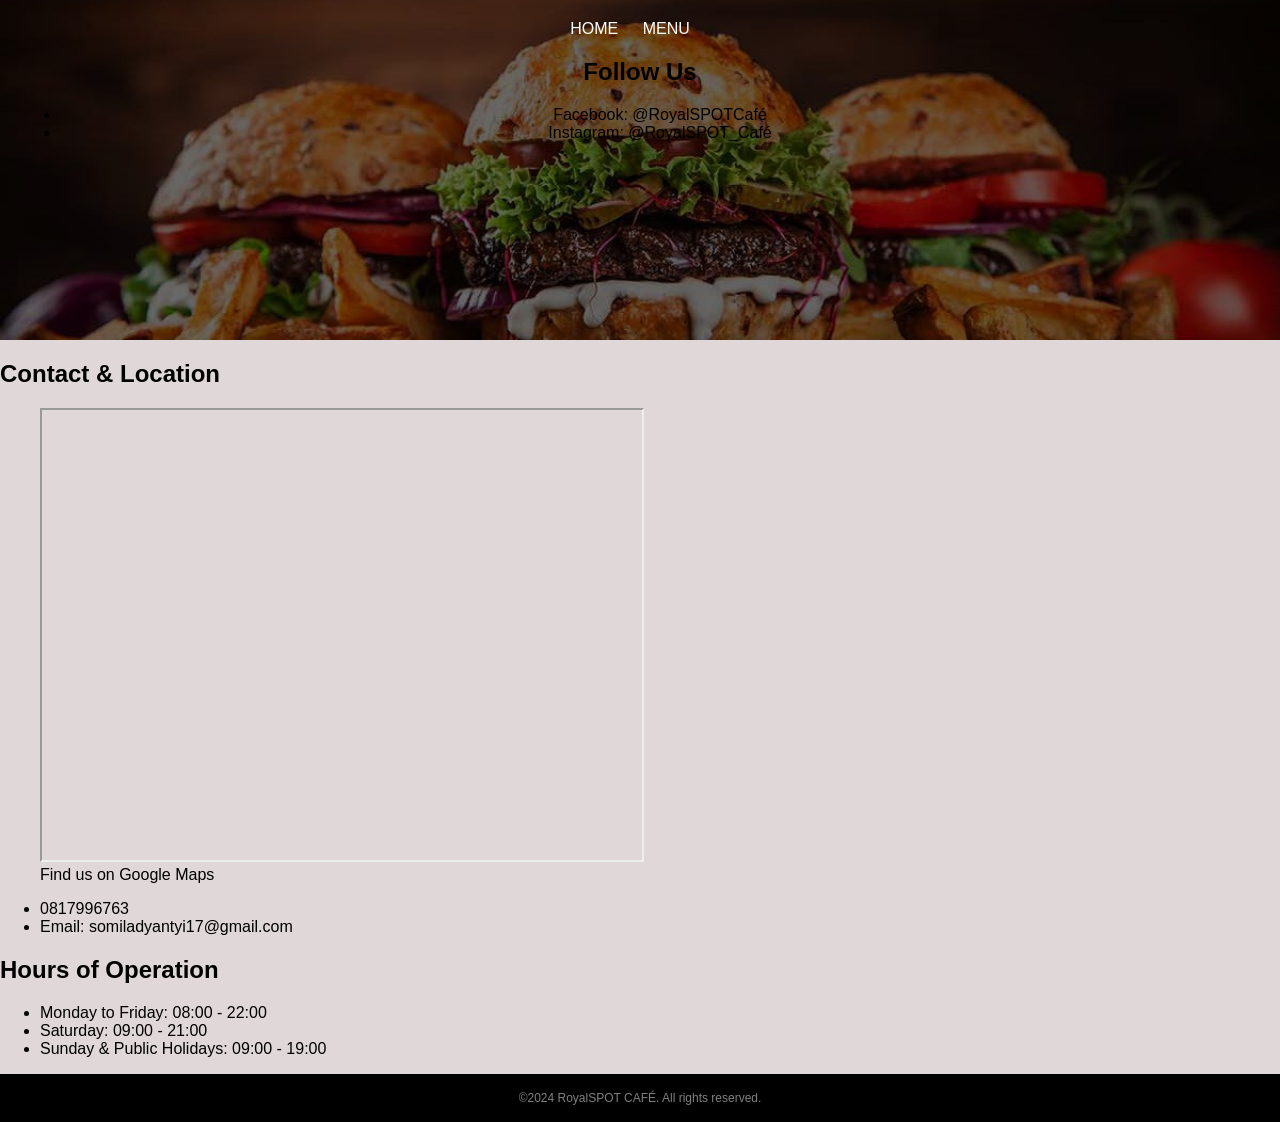
==== hours_and_contact.html @ 7313a9db "Initial commit - RoyalSpot Cafe working with MySQL" ====
<!DOCTYPE html>
<html lang="en">
<head>
    <meta charset="UTF-8">
    <meta name="viewport" content="width=device-width, initial-scale=1.0">
    <title>RoyalSpot Cafe</title>
    <link rel="stylesheet" href="styles.css">
    <link rel="stylesheet" href="map.css">
    <style>
        /* Accessible replacement for deprecated <marquee> */
        .marquee {
            overflow: hidden;
            background: transparent;
        }
        .marquee h1 {
            display: inline-block;
            white-space: nowrap;
            padding-left: 100%;
            margin: 0;
            animation: marquee 12s linear infinite;
            font-size: 1.25rem;
        }
        @keyframes marquee {
            0%   { transform: translateX(0%); }
            100% { transform: translateX(-100%); }
        }
        /* Respect user preference for reduced motion */
        @media (prefers-reduced-motion: reduce) {
            .marquee h1 {
                animation: none;
                padding-left: 0;
            }
        }
    </style>
</head>
<body>
<header>
    <nav>
        <ul>
            <li><a href="index.html">HOME</a></li>
            <li><a href="menu.html">MENU</a></li>
        </ul>
    </nav>

    <div class="social">
        <h2>Follow Us</h2>
        <ul>
            <li>Facebook: @RoyalSPOTCafé</li>
            <li>Instagram: @RoyalSPOT_Café</li>
        </ul>
    </div>

    <div class="marquee" role="status" aria-live="polite">
        <h1>We look forward to serving you!</h1>
    </div>
</header>

<main>
    <section aria-labelledby="contact-heading">
        <h2 id="contact-heading">Contact &amp; Location</h2>
        <figure>
            <iframe class="map-iframe" title="RoyalSpot Cafe location map" src="https://www.google.com/maps/embed?pb=!1m18!1m12!1m3!1d7968.995400314075!2d26.88459976578574!3d-31.893280478661385!2m3!1f0!2f0!3f0!3m2!1i1024!2i768!4f13.1!3m3!1m2!1s0x1e623f15b15d3c99%3A0x2c0a93e175ee5250!2sThe%20Black%20Swan!5e1!3m2!1sen!2sus!4v1740727584369!5m2!1sen!2sus" width="600" height="450" loading="lazy" allowfullscreen></iframe>
            <figcaption>Find us on Google Maps</figcaption>
        </figure>

        <ul>
            <li><i class="fa-brands fa-square-whatsapp"></i> 0817996763</li>
            <li>Email: somiladyantyi17@gmail.com</li>
        </ul>
    </section>

    <section aria-labelledby="hours-heading">
        <h2 id="hours-heading">Hours of Operation</h2>
        <ul>
            <li>Monday to Friday: 08:00 - 22:00</li>
            <li>Saturday: 09:00 - 21:00</li>
            <li>Sunday &amp; Public Holidays: 09:00 - 19:00</li>
        </ul>
    </section>
</main>

<footer>
    <p>&copy;2024 RoyalSPOT CAFÉ. All rights reserved.</p>
</footer>
</body>
</html>
---- styles.css ----
/* Basic styling for the body */
body {
    background: rgb(224, 215, 216);
    font-family: Arial, Helvetica, sans-serif;
    margin: 0;
    padding: 0;
}

/* Styling for links */
a {
    text-decoration: none;
}

a:hover {
    text-decoration: underline;
}

/* HEADER styling */
header {
    background-color: black;
    background-image: url(images/heroimage.jpg);
    background-size: 100%;
    background-position: center;
    text-align: center;
    padding: 20px;
    height: 300px;
}

header a {
    color: white;
    text-decoration: none;
    text-transform: uppercase;
    margin-top: 30px;
}

header .mobile {
    display: none;
}

header .logo a {
    background-image: url("images/RoyalSPOT cafe.png");
    background-size: 300px;
    background-repeat: no-repeat;
    display: inline-block;
    height: 80px;
    position: relative;
    text-indent: -9999999px;
    top: -30px;
    width: 300px;
}

/* Navigation styling */
nav li {
    display: inline-block;
    margin-right: 20px;
}

nav ul {
    margin: 0;
    padding: 0;
    list-style: none;
}

/* Responsive rules for header */
@media screen and (max-width:684px) {
    header {
        height: 200px;
    }

    header .mobile {
        display: inline-block;
    }

    header .desktop {
        display: none;
    }
}

/* Features section styling */
.features {
    background: rgb(224, 215, 216);
    color: black;
    padding: 20px;
    display: flex;
    flex-direction: row;
    flex-wrap: wrap;
}

.features figure {
    margin: auto;
    text-align: center;
    text-transform: uppercase;
    width: 200px;
}

.features figure img {
    border-radius: 50%;
    width: 200px;
}

/* Basic styling for buttons */
input[type="submit"], .button {
    background-color: black;
    color: white;
    padding: 10px 20px;
    border-radius: 10px;
    cursor: pointer;
    border: none;
}

/* Container styling */
.container {
    width: 1600px;
    margin: auto;
}

.subcontainer {
    width: 85%;
    margin: auto;
}

/* Cookies bar styling */
#cookies {
    width: 100%;
    position: fixed;
    bottom: 0;
    color: white;
    background-color: rgba(0, 0, 0, 0.9);
    z-index: 1;
    display: none;
}

.cookies {
    min-height: 70px;
    display: flex;
    justify-content: space-between;
    align-items: center;
    flex-wrap: wrap;
    gap: 10px;
}

.cookies a {
    color: yellow;
    font-weight: 500;
    text-decoration: none;
}

#cookies-btn {
    border-radius: 5px;
    padding: 8px 12px;
    font-size: 1rem;
    font-family: inherit;
    cursor: pointer;
    border: 3px solid rgb(230, 223, 223);
    background-color: black;
    color: white;
}

/* Responsive rules for containers */
@media(max-width:1600px) {
    .container {
        width: 100%;
    }
}

@media(max-width:1024px) {
    .cookies {
        padding: 10px 0;
    }
}

/* Footer styling */
footer {
    background: black;
    padding: 5px 5px;
    color: gray;
    font-size: 12px;
    text-align: center;
}
/*PHP Styling*/
.alert {
    padding: 10px;
    margin: 10px 0;
    border-radius: 5px;
    text-align: center;
    font-weight: bold;
}
.success {
    background-color: #d4edda;
    color: #155724;
}
.error {
    background-color: #f8d7da;
    color: #721c24;
}
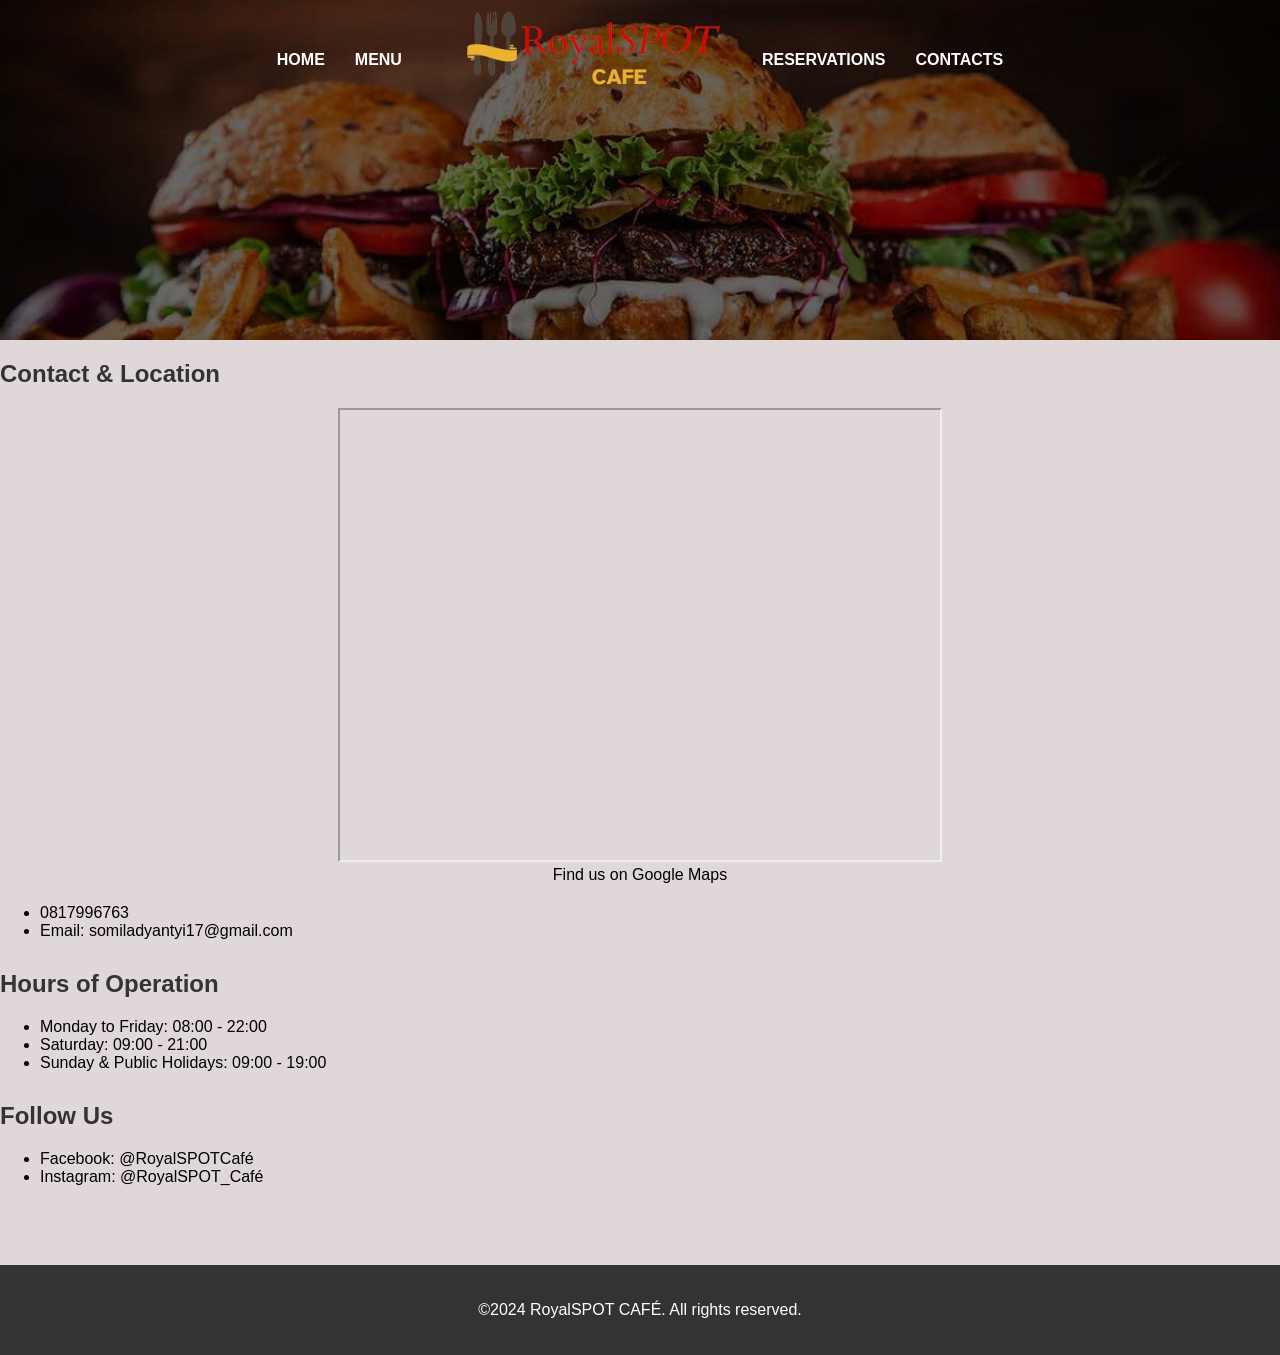
==== commit 7b1a81f6: "Added new updates and improvements" ====
--- a/hours_and_contact.html
+++ b/hours_and_contact.html
@@ -6,6 +6,45 @@
     <title>RoyalSpot Cafe</title>
     <link rel="stylesheet" href="styles.css">
     <link rel="stylesheet" href="map.css">
+    
+</head>
+<body>
+<header>
+        <nav role="navigation" aria-label="Main Navigation">
+            <ul>
+                <li><a href="index.html">HOME</a></li>
+                <li><a href="menu.html">MENU</a></li>
+                <li class="mobile"><a href="make_reservation.html">RESERVATIONS</a></li>
+                <li class="mobile"><a href="hours_and_contact.html">CONTACTS</a></li>
+                <li class="logo"><a href="index.html">RoyalSpot Cafe Logo</a></li>
+                <li class="desktop"><a href="make_reservation.html">RESERVATIONS</a></li>
+                <li class="desktop"><a href="hours_and_contact.html">CONTACTS</a></li>
+            </ul>
+        </nav>
+    </header>
+<main>
+    <section aria-labelledby="contact-heading">
+        <h2 id="contact-heading">Contact &amp; Location</h2>
+        <figure>
+            <iframe class="map-iframe" title="RoyalSpot Cafe location map" src="https://www.google.com/maps/embed?pb=!1m18!1m12!1m3!1d7968.995400314075!2d26.88459976578574!3d-31.893280478661385!2m3!1f0!2f0!3f0!3m2!1i1024!2i768!4f13.1!3m3!1m2!1s0x1e623f15b15d3c99%3A0x2c0a93e175ee5250!2sThe%20Black%20Swan!5e1!3m2!1sen!2sus!4v1740727584369!5m2!1sen!2sus" width="600" height="450" loading="lazy" allowfullscreen></iframe>
+            <figcaption>Find us on Google Maps</figcaption>
+        </figure>
+
+        <ul>
+            <li><i class="fa-brands fa-square-whatsapp"></i> 0817996763</li>
+            <li>Email: somiladyantyi17@gmail.com</li>
+        </ul>
+    </section>
+
+    <section aria-labelledby="hours-heading">
+        <h2 id="hours-heading">Hours of Operation</h2>
+        <ul>
+            <li>Monday to Friday: 08:00 - 22:00</li>
+            <li>Saturday: 09:00 - 21:00</li>
+            <li>Sunday &amp; Public Holidays: 09:00 - 19:00</li>
+        </ul>
+    </section>
+
     <style>
         /* Accessible replacement for deprecated <marquee> */
         .marquee {
@@ -32,17 +71,7 @@
             }
         }
     </style>
-</head>
-<body>
-<header>
-    <nav>
-        <ul>
-            <li><a href="index.html">HOME</a></li>
-            <li><a href="menu.html">MENU</a></li>
-        </ul>
-    </nav>
-
-    <div class="social">
+<div class="social">
         <h2>Follow Us</h2>
         <ul>
             <li>Facebook: @RoyalSPOTCafé</li>
@@ -53,30 +82,7 @@
     <div class="marquee" role="status" aria-live="polite">
         <h1>We look forward to serving you!</h1>
     </div>
-</header>
 
-<main>
-    <section aria-labelledby="contact-heading">
-        <h2 id="contact-heading">Contact &amp; Location</h2>
-        <figure>
-            <iframe class="map-iframe" title="RoyalSpot Cafe location map" src="https://www.google.com/maps/embed?pb=!1m18!1m12!1m3!1d7968.995400314075!2d26.88459976578574!3d-31.893280478661385!2m3!1f0!2f0!3f0!3m2!1i1024!2i768!4f13.1!3m3!1m2!1s0x1e623f15b15d3c99%3A0x2c0a93e175ee5250!2sThe%20Black%20Swan!5e1!3m2!1sen!2sus!4v1740727584369!5m2!1sen!2sus" width="600" height="450" loading="lazy" allowfullscreen></iframe>
-            <figcaption>Find us on Google Maps</figcaption>
-        </figure>
-
-        <ul>
-            <li><i class="fa-brands fa-square-whatsapp"></i> 0817996763</li>
-            <li>Email: somiladyantyi17@gmail.com</li>
-        </ul>
-    </section>
-
-    <section aria-labelledby="hours-heading">
-        <h2 id="hours-heading">Hours of Operation</h2>
-        <ul>
-            <li>Monday to Friday: 08:00 - 22:00</li>
-            <li>Saturday: 09:00 - 21:00</li>
-            <li>Sunday &amp; Public Holidays: 09:00 - 19:00</li>
-        </ul>
-    </section>
 </main>
 
 <footer>
--- a/styles.css
+++ b/styles.css
@@ -1,3 +1,5 @@
+/* --- ROYALSPOT CAFE MAIN STYLESHEET --- */
+
 /* Basic styling for the body */
 body {
     background: rgb(224, 215, 216);
@@ -15,181 +17,303 @@
     text-decoration: underline;
 }
 
-/* HEADER styling */
+/* HEADER & NAVIGATION */
 header {
     background-color: black;
     background-image: url(images/heroimage.jpg);
-    background-size: 100%;
+    background-size: cover;
     background-position: center;
     text-align: center;
     padding: 20px;
     height: 300px;
+    position: relative;
+}
+
+header nav ul {
+    list-style: none;
+    padding: 0;
+    margin: 0;
+    display: flex;
+    justify-content: center;
+    align-items: center;
+}
+
+header nav ul li {
+    margin: 0 15px;
 }
 
 header a {
     color: white;
     text-decoration: none;
     text-transform: uppercase;
-    margin-top: 30px;
-}
-
+    font-weight: bold;
+}
+
+/* Logic for Desktop vs Mobile visibility */
 header .mobile {
     display: none;
 }
 
+header .desktop {
+    display: block;
+}
+
+/* Logo Styling */
 header .logo a {
     background-image: url("images/RoyalSPOT cafe.png");
-    background-size: 300px;
+    background-size: contain;
     background-repeat: no-repeat;
     display: inline-block;
     height: 80px;
+    width: 300px;
+    text-indent: -9999px; /* Hides text, shows image */
     position: relative;
-    text-indent: -9999999px;
-    top: -30px;
-    width: 300px;
-}
-
-/* Navigation styling */
-nav li {
-    display: inline-block;
-    margin-right: 20px;
-}
-
-nav ul {
+    top: -10px;
+}
+
+/* CONTAINER & CONTENT */
+.container {
+    width: 80%;
+    margin: auto;
+    background-color: white;
+    padding: 20px;
+    min-height: 400px;
+    box-shadow: 0 0 10px rgba(0,0,0,0.1);
+}
+
+section {
+    margin-bottom: 30px;
+}
+
+h1, h2 {
+    color: #333;
+}
+
+/* IMAGES & FIGURES */
+figure {
+    margin: 20px 0;
+    text-align: center;
+}
+
+figure img {
+    max-width: 100%;
+    height: auto;
+    border-radius: 8px;
+}
+
+/* COOKIES NOTIFICATION */
+#cookies {
+    position: fixed;
+    bottom: 0;
+    left: 0;
+    right: 0;
+    background-color: rgba(20, 20, 20, 0.95);
+    color: white;
+    padding: 20px;
+    display: none; /* Controlled by script.js */
+    z-index: 1000;
+}
+
+.cookies {
+    display: flex;
+    justify-content: center;
+    align-items: center;
+    flex-wrap: wrap;
+    gap: 20px;
+    max-width: 1200px;
+    margin: 0 auto;
+}
+
+.cookies p {
     margin: 0;
-    padding: 0;
-    list-style: none;
-}
-
-/* Responsive rules for header */
-@media screen and (max-width:684px) {
+    flex: 1;
+}
+
+#cookies-btn {
+    border-radius: 5px;
+    padding: 10px 20px;
+    font-size: 1rem;
+    cursor: pointer;
+    border: 2px solid white;
+    background-color: black;
+    color: white;
+    transition: 0.3s;
+}
+
+#cookies-btn:hover {
+    background-color: white;
+    color: black;
+}
+
+/* FOOTER */
+footer {
+    background-color: #333;
+    color: white;
+    text-align: center;
+    padding: 20px;
+    margin-top: 40px;
+}
+
+footer a {
+    color: #007bff;
+    margin-left: 10px;
+}
+
+/* --- MOBILE RESPONSIVENESS (PHONES & TABLETS) --- */
+
+@media (max-width: 768px) {
     header {
-        height: 200px;
-    }
-
-    header .mobile {
-        display: inline-block;
-    }
-
+        height: auto;
+        padding-bottom: 30px;
+        background-attachment: scroll;
+    }
+
+    /* Stack Navigation Vertically */
+    header nav ul {
+        flex-direction: column;
+    }
+
+    header nav ul li {
+        margin: 10px 0;
+    }
+
+    /* Hide Desktop-only links, Show Mobile-only links */
     header .desktop {
         display: none;
     }
-}
-
-/* Features section styling */
-.features {
-    background: rgb(224, 215, 216);
-    color: black;
-    padding: 20px;
+
+    header .mobile {
+        display: block;
+    }
+
+    /* Scale Logo for Mobile */
+    header .logo a {
+        width: 220px;
+        height: 60px;
+        top: 0;
+        margin-bottom: 10px;
+    }
+
+    .container {
+        width: 95%;
+        padding: 10px;
+    }
+
+    /* Adjust the Cookie bar for mobile */
+    .cookies {
+        text-align: center;
+        flex-direction: column;
+    }
+}
+
+/* --- ORDER CONFIRMATION POPUP (from menu.html) --- */
+#order-confirmation {
+    display: none;
+    position: fixed;
+    top: 50%;
+    left: 50%;
+    transform: translate(-50%, -50%);
+    background: white;
+    padding: 2rem;
+    border-radius: 10px;
+    box-shadow: 0 0 20px rgba(0,0,0,0.3);
+    text-align: center;
+    z-index: 2000;
+}
+
+.overlay {
+    display: none;
+    position: fixed;
+    top: 0;
+    left: 0;
+    width: 100%;
+    height: 100%;
+    background: rgba(0,0,0,0.7);
+    z-index: 1999;
+}
+
+  /* --- MENU LAYOUT --- */
+.menu-container {
     display: flex;
-    flex-direction: row;
     flex-wrap: wrap;
-}
-
-.features figure {
+    gap: 30px;
+    padding: 20px;
+    max-width: 1400px;
     margin: auto;
-    text-align: center;
-    text-transform: uppercase;
-    width: 200px;
-}
-
-.features figure img {
-    border-radius: 50%;
-    width: 200px;
-}
-
-/* Basic styling for buttons */
-input[type="submit"], .button {
-    background-color: black;
-    color: white;
-    padding: 10px 20px;
+    align-items: flex-start;
+}
+
+.section-header h2 {
+    border-bottom: 2px solid #333;
+    padding-bottom: 10px;
+    margin-top: 40px;
+    color: #222;
+}
+
+.menu-grid {
+    display: grid;
+    grid-template-columns: repeat(auto-fill, minmax(280px, 1fr));
+    gap: 25px;
+    margin-top: 20px;
+}
+
+.food-card {
+    background: white;
+    border-radius: 12px;
+    overflow: hidden;
+    box-shadow: 0 4px 15px rgba(0,0,0,0.1);
+    transition: 0.3s;
+    display: flex;
+    flex-direction: column;
+}
+
+.food-card:hover { transform: translateY(-5px); }
+
+.food-image { width: 100%; height: 180px; object-fit: cover; }
+
+.food-info { padding: 15px; flex-grow: 1; display: flex; flex-direction: column; }
+
+.food-footer { display: flex; justify-content: space-between; align-items: center; margin-top: auto; }
+
+.price-tag { font-weight: bold; color: #e44d26; }
+
+.add-btn {
+    background: #333; color: white; border: none; padding: 8px 15px; 
+    border-radius: 5px; cursor: pointer;
+}
+
+/* --- STICKY TRAY --- */
+#sticky-tray {
+    position: -webkit-sticky;
+    position: sticky;
+    top: 20px;
+    width: 320px;
+    background: white;
     border-radius: 10px;
-    cursor: pointer;
-    border: none;
-}
-
-/* Container styling */
-.container {
-    width: 1600px;
-    margin: auto;
-}
-
-.subcontainer {
-    width: 85%;
-    margin: auto;
-}
-
-/* Cookies bar styling */
-#cookies {
-    width: 100%;
-    position: fixed;
-    bottom: 0;
-    color: white;
-    background-color: rgba(0, 0, 0, 0.9);
-    z-index: 1;
-    display: none;
-}
-
-.cookies {
-    min-height: 70px;
-    display: flex;
-    justify-content: space-between;
-    align-items: center;
-    flex-wrap: wrap;
-    gap: 10px;
-}
-
-.cookies a {
-    color: yellow;
-    font-weight: 500;
-    text-decoration: none;
-}
-
-#cookies-btn {
-    border-radius: 5px;
-    padding: 8px 12px;
-    font-size: 1rem;
-    font-family: inherit;
-    cursor: pointer;
-    border: 3px solid rgb(230, 223, 223);
-    background-color: black;
-    color: white;
-}
-
-/* Responsive rules for containers */
-@media(max-width:1600px) {
-    .container {
-        width: 100%;
-    }
-}
-
-@media(max-width:1024px) {
-    .cookies {
-        padding: 10px 0;
-    }
-}
-
-/* Footer styling */
-footer {
-    background: black;
-    padding: 5px 5px;
-    color: gray;
-    font-size: 12px;
-    text-align: center;
-}
-/*PHP Styling*/
-.alert {
-    padding: 10px;
-    margin: 10px 0;
-    border-radius: 5px;
-    text-align: center;
-    font-weight: bold;
-}
-.success {
-    background-color: #d4edda;
-    color: #155724;
-}
-.error {
-    background-color: #f8d7da;
-    color: #721c24;
-}
+    box-shadow: 0 0 20px rgba(0,0,0,0.2);
+    padding: 20px;
+    max-height: 90vh;
+    overflow-y: auto;
+}
+
+.tray-item {
+    display: flex; justify-content: space-between;
+    padding: 8px 0; border-bottom: 1px solid #eee;
+}
+
+.trash-icon { color: #dc3545; cursor: pointer; }
+
+.tray-input {
+    width: 100%; padding: 10px; margin: 10px 0;
+    border: 1px solid #ddd; border-radius: 5px;
+}
+
+.checkout-btn {
+    width: 100%; background: #28a745; color: white; border: none;
+    padding: 12px; border-radius: 5px; font-weight: bold; cursor: pointer;
+}
+
+@media (max-width: 1024px) {
+    .menu-container { flex-direction: column; }
+    #sticky-tray { position: static; width: 100%; }
+}
